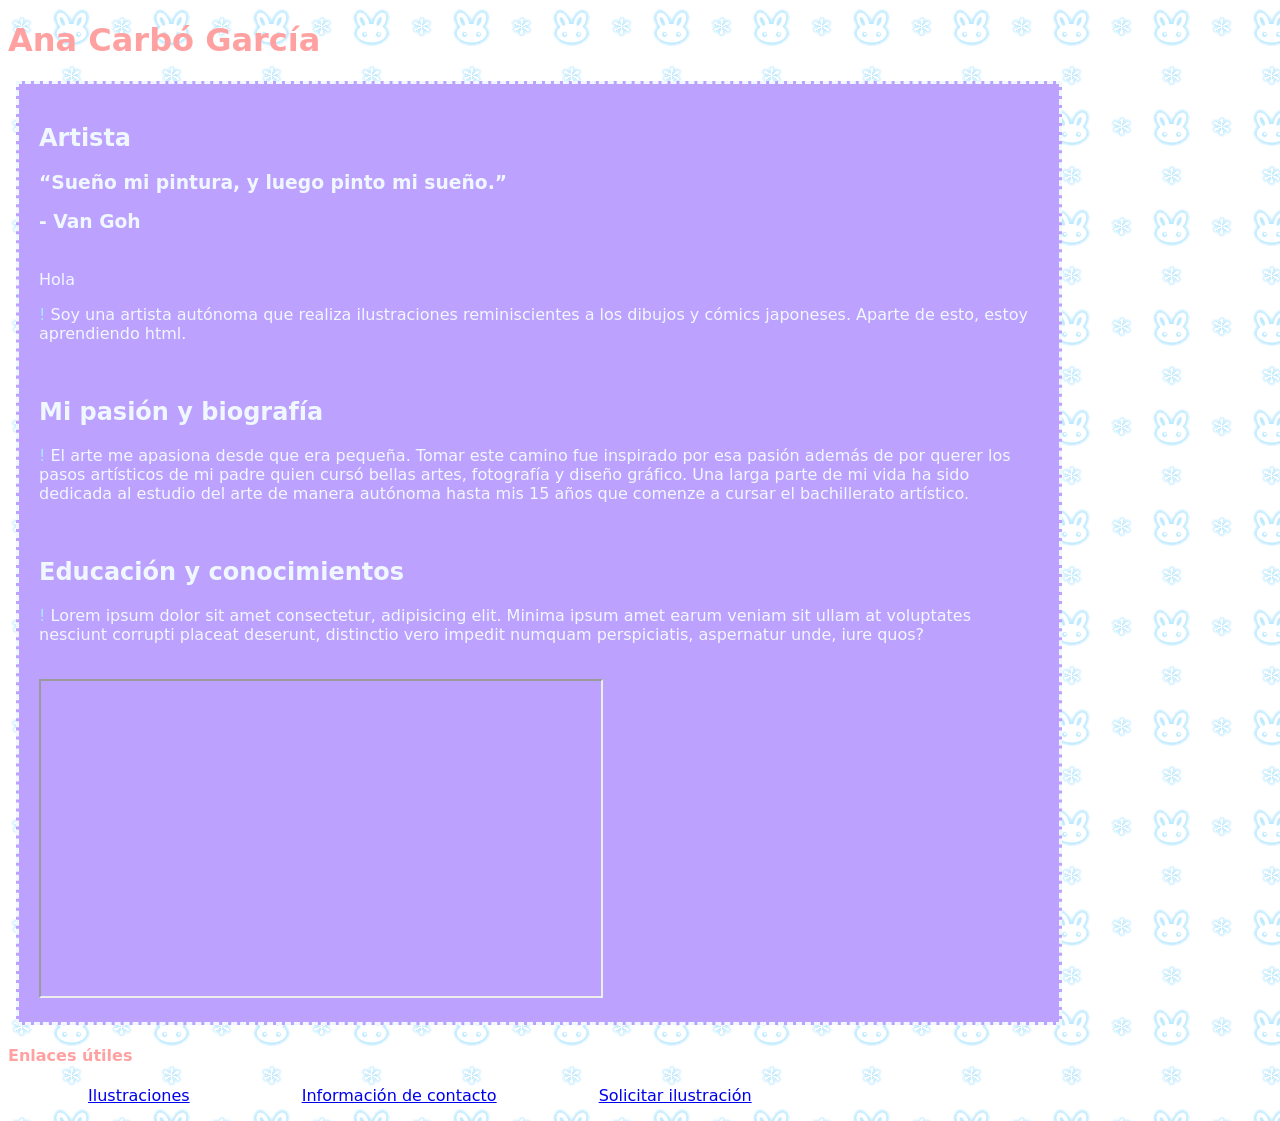
==== index.html @ 60764547 "añadido todo" ====
<!DOCTYPE html>
<html lang="es">

<head>
    <meta charset="UTF-8">
    <meta name="viewport" content="width=device-width, initial-scale=1.0">
    <title>Portfolio</title>
    <link rel="stylesheet" href="estilos.css">
</head>

<body>
    <!-- añadir introduccion, enlaces y detallar el tema sobre el que va el portfolioañadir introduccion, enlaces y detallar el tema sobre el que va el portfolio -->
    <h1 id="titulo">Ana Carbó García</h1>
    <section>
        <h2>Artista</h2>
        <!-- <h3>cita famosa aqui</h3> -->
        <h3>“Sueño mi pintura, y luego pinto mi sueño.”</h3>
        <h3>- Van Goh</h3>
        <img src="img/sticker.png" alt="" height="200">
        <div>
            Hola<p id="intro">Soy una artista autónoma que realiza ilustraciones reminiscientes a los dibujos y cómics japoneses.
                Aparte de esto, estoy aprendiendo html.</p>
        </div>
        <br>
        <div>
            <h2>Mi pasión y biografía</h2>
            <p>El arte me apasiona desde que era pequeña. Tomar este camino fue inspirado por esa pasión además de por
                querer los pasos artísticos de mi padre quien cursó bellas artes, fotografía y diseño gráfico.
                Una larga parte de mi vida ha sido dedicada al estudio del arte de manera autónoma hasta mis 15 años que
                comenze a cursar el bachillerato artístico.</p>
        </div>
        <br>
        <div>
            <h2>Educación y conocimientos</h2>
            <p>Lorem ipsum dolor sit amet consectetur, adipisicing elit. Minima ipsum amet earum veniam sit ullam at
                voluptates
                nesciunt corrupti placeat deserunt, distinctio vero impedit numquam perspiciatis, aspernatur unde, iure
                quos?
            </p>
        </div>
        <br>
        <iframe width="560" height="315" src="https://www.youtube.com/embed/d-nxW9qBtxQ?si=zUNE6wyeu7AMNvsa"
            title="YouTube video player"
            allow="accelerometer; autoplay; clipboard-write; encrypted-media; gyroscope; picture-in-picture; web-share"
            referrerpolicy="strict-origin-when-cross-origin" allowfullscreen></iframe>
    </section>
    <h4>Enlaces útiles</h4>
    <nav>
        <ul>
            <li><a id="ilus" href="ilustraciones.html">Ilustraciones</a></li>
            <li><a id="con" href="contactos.html">Información de contacto</a></li>
            <li><a id="for" href="formulario.html">Solicitar ilustración</a></li>
        </ul>
    </nav>
</body>


</html>
---- estilos.css ----
:root {
    --color-primario: rgb(255, 161, 161);
    --color-secundario: rgb(161, 235, 255);
    --color-terciario: rgb(189, 161, 255);
}



font-face {
    font-family: Jua;
    src: url("fonts/Jua-Regular.ttf");
}

body {
    background-image: url(img/1bg.gif);
    font-family: "Jua", system-ui;
    flex: none;
    flex-direction: column;
}

a {
    transition: 0.3 ease;
}

section {
    color: aliceblue;
    background-color: var(--color-terciario);
    border: 3px;
    margin: 8px;
    padding: 20px 20px;
    border-style: dashed;
    flex: none;
    max-width: 1000px;
}

ul {
    list-style-type: none;
    display: flex;
    gap: 2em;
}

h4 {
    color: var(--color-primario);
}

#titulo {
    color: var(--color-primario);
}

#sin {
    margin: 20px;
    padding: 10px;
}

#def {
    margin: 20px;
    padding: 10px;
}

#zoe {
    margin: 20px;
    padding: 10px;
}

#john {
    margin: 20px;
    padding: 10px;
}

#in {
    margin: 20px;
    padding: 10px 20px 10px;
}

#ilus {
    margin: 20px;
    padding: 10px 20px 10px;
}

#con {
    margin: 20px;
    padding: 10px 20px 10px;
}

#for {
    margin: 20px 10px;
    padding: 10px 20px 10px;
}

/* añadir ::before o ::after */
p::before {
    content: "! ";
    color: var(--color-secundario);
}

a:hover {
    background-color: var(--color-secundario);
}

/* añadir hover */
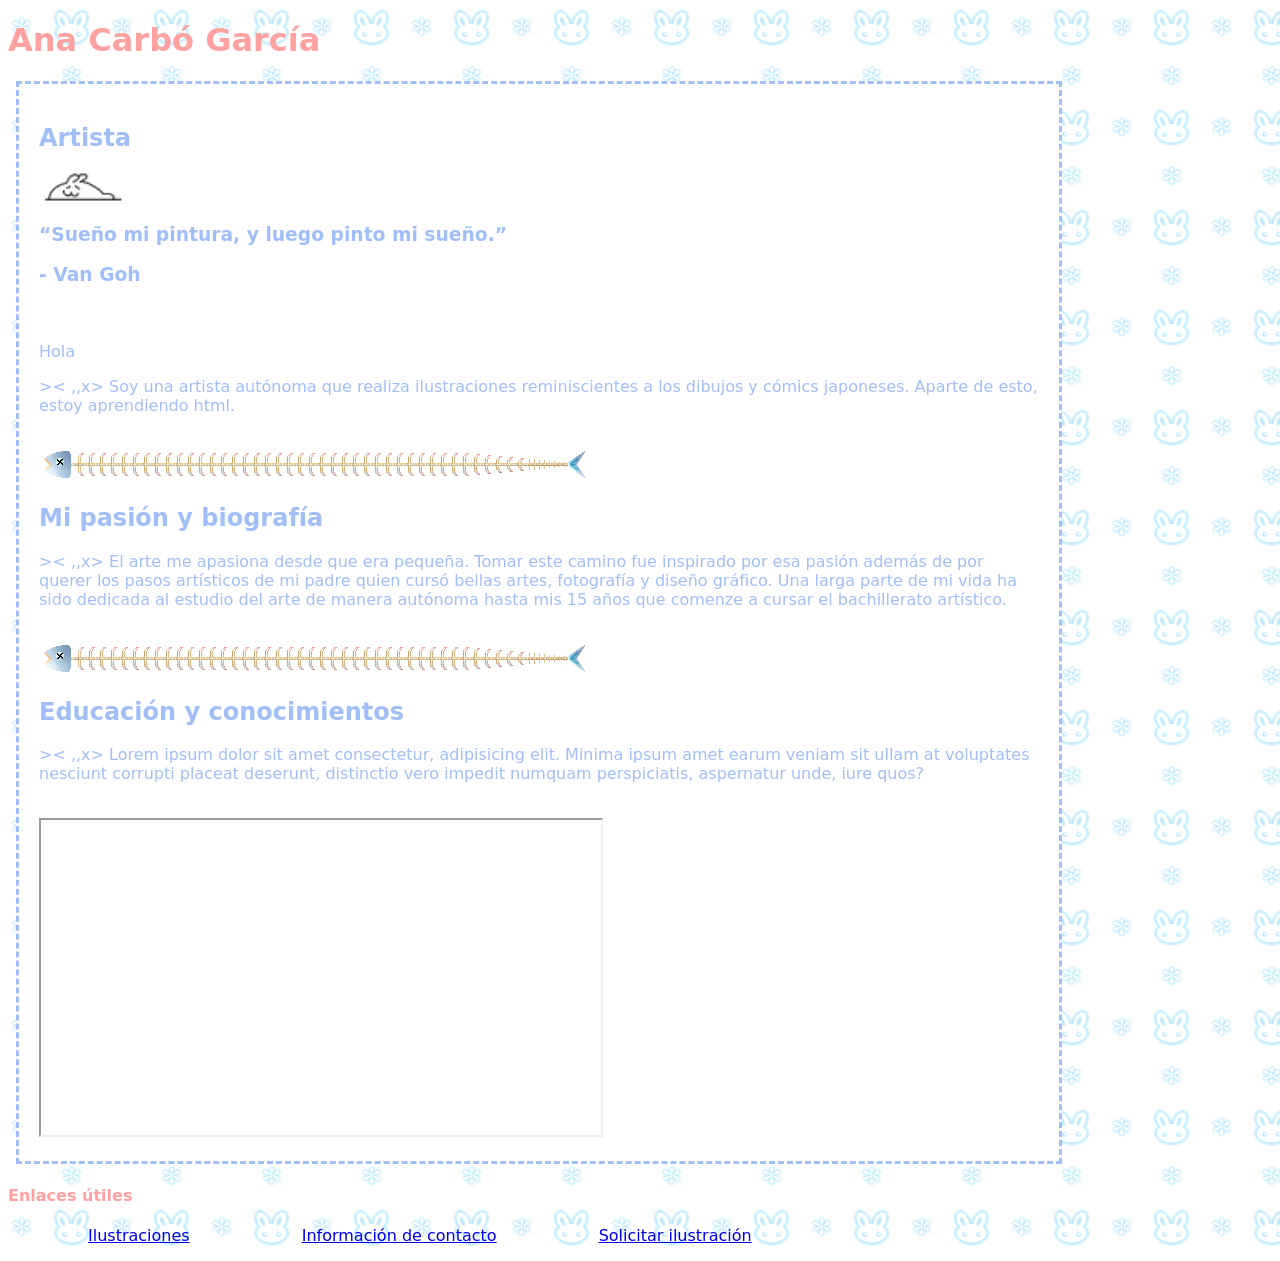
==== commit 72d5e303: "ok" ====
--- a/index.html
+++ b/index.html
@@ -13,14 +13,19 @@
     <h1 id="titulo">Ana Carbó García</h1>
     <section>
         <h2>Artista</h2>
+        <img src="img/bunny.gif" alt="" height="30">
         <!-- <h3>cita famosa aqui</h3> -->
         <h3>“Sueño mi pintura, y luego pinto mi sueño.”</h3>
         <h3>- Van Goh</h3>
-        <img src="img/sticker.png" alt="" height="200">
+       <br>
+       <br>
         <div>
-            Hola<p id="intro">Soy una artista autónoma que realiza ilustraciones reminiscientes a los dibujos y cómics japoneses.
+            Hola<p id="intro">Soy una artista autónoma que realiza ilustraciones reminiscientes a los dibujos y cómics
+                japoneses.
                 Aparte de esto, estoy aprendiendo html.</p>
         </div>
+        <br>
+          <img src="img/fishscale.png" alt="">
         <br>
         <div>
             <h2>Mi pasión y biografía</h2>
@@ -29,6 +34,8 @@
                 Una larga parte de mi vida ha sido dedicada al estudio del arte de manera autónoma hasta mis 15 años que
                 comenze a cursar el bachillerato artístico.</p>
         </div>
+        <br>
+          <img src="img/fishscale.png" alt="">
         <br>
         <div>
             <h2>Educación y conocimientos</h2>
--- a/estilos.css
+++ b/estilos.css
@@ -23,8 +23,8 @@
 }
 
 section {
-    color: aliceblue;
-    background-color: var(--color-terciario);
+    color: rgb(161, 190, 248);
+    background-color: white;
     border: 3px;
     margin: 8px;
     padding: 20px 20px;
@@ -43,26 +43,28 @@
     color: var(--color-primario);
 }
 
+
+
 #titulo {
     color: var(--color-primario);
 }
 
-#sin {
+.sin {
     margin: 20px;
     padding: 10px;
 }
 
-#def {
+.def {
     margin: 20px;
     padding: 10px;
 }
 
-#zoe {
+.zoe {
     margin: 20px;
     padding: 10px;
 }
 
-#john {
+.def {
     margin: 20px;
     padding: 10px;
 }
@@ -89,8 +91,8 @@
 
 /* añadir ::before o ::after */
 p::before {
-    content: "! ";
-    color: var(--color-secundario);
+    content: ">< ,,x> ";
+    color: var(--color-pr);
 }
 
 a:hover {
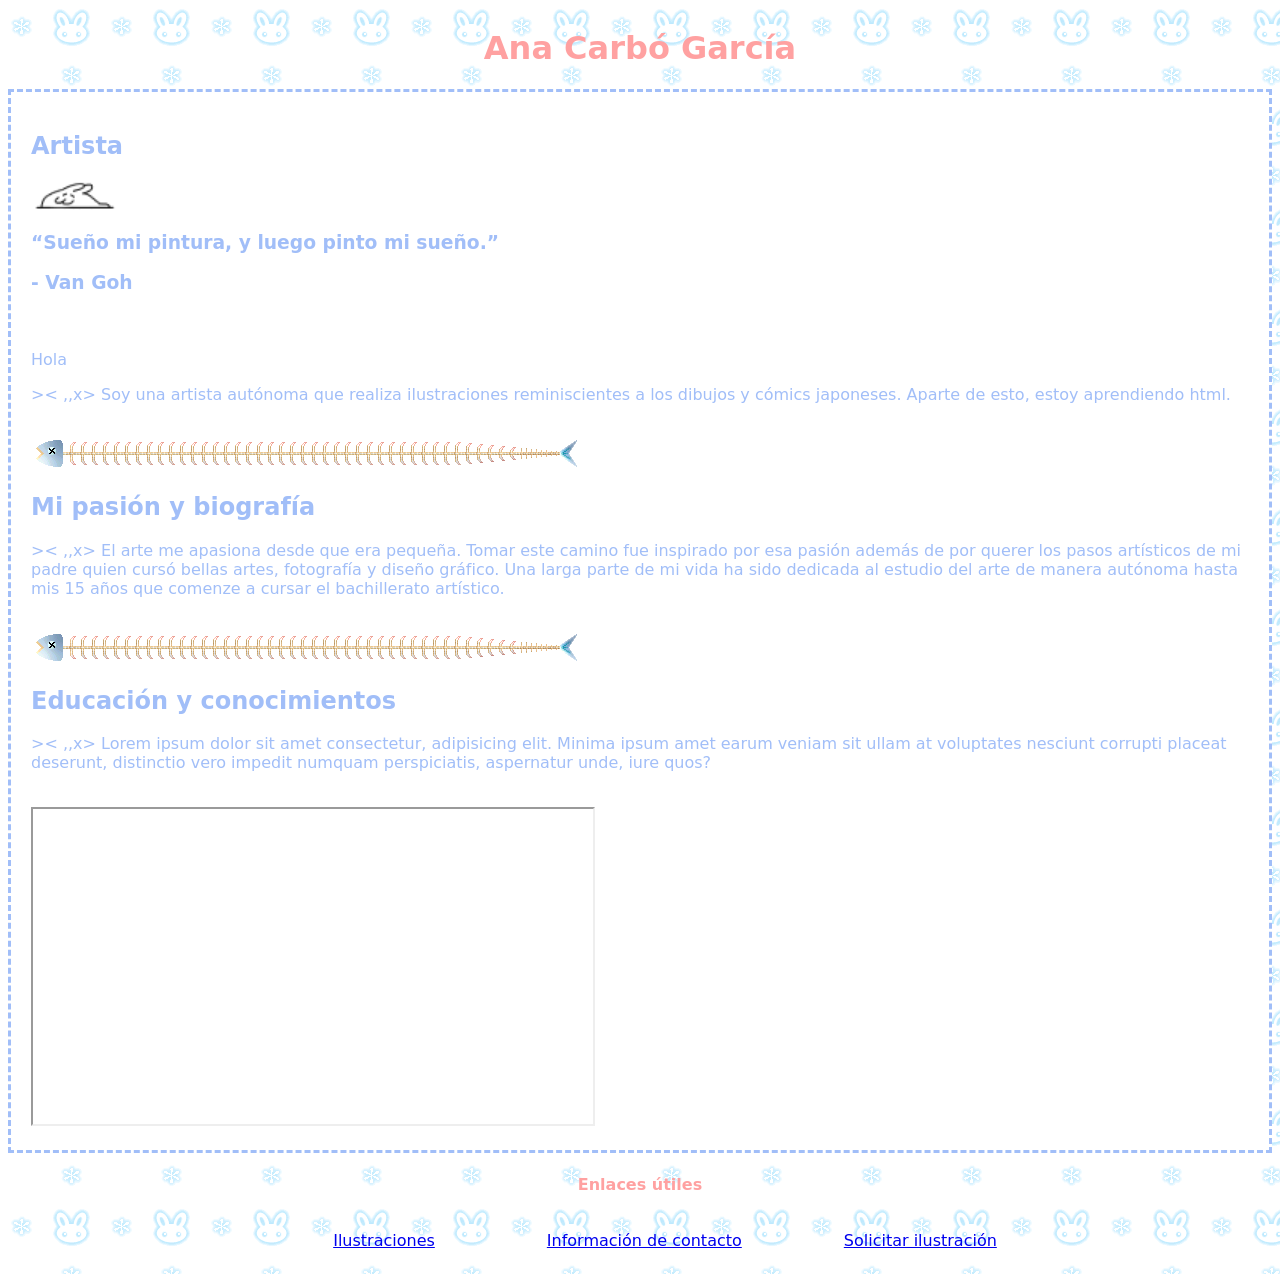
==== commit f557311d: "ok2" ====
--- a/index.html
+++ b/index.html
@@ -11,7 +11,7 @@
 <body>
     <!-- añadir introduccion, enlaces y detallar el tema sobre el que va el portfolioañadir introduccion, enlaces y detallar el tema sobre el que va el portfolio -->
     <h1 id="titulo">Ana Carbó García</h1>
-    <section>
+    <section class="principal">
         <h2>Artista</h2>
         <img src="img/bunny.gif" alt="" height="30">
         <!-- <h3>cita famosa aqui</h3> -->
--- a/estilos.css
+++ b/estilos.css
@@ -14,8 +14,11 @@
 body {
     background-image: url(img/1bg.gif);
     font-family: "Jua", system-ui;
-    flex: none;
     flex-direction: column;
+    display: flex;
+    justify-content: center;
+    align-items: center;
+    min-height: 100vh;
 }
 
 a {
@@ -26,11 +29,26 @@
     color: rgb(161, 190, 248);
     background-color: white;
     border: 3px;
+    margin: 0 auto;
+    padding: 20px 20px;
+    border-style: dashed;
+}
+
+.textcenter{
+    text-align: center;
+}
+.principal{
+    justify-content: center;
+    align-items: center;
+    min-height: 100vh;
+}
+.galeria {
+ color: rgb(161, 190, 248);
+    background-color: white;
+    border: 3px;
     margin: 8px;
     padding: 20px 20px;
     border-style: dashed;
-    flex: none;
-    max-width: 1000px;
 }
 
 ul {
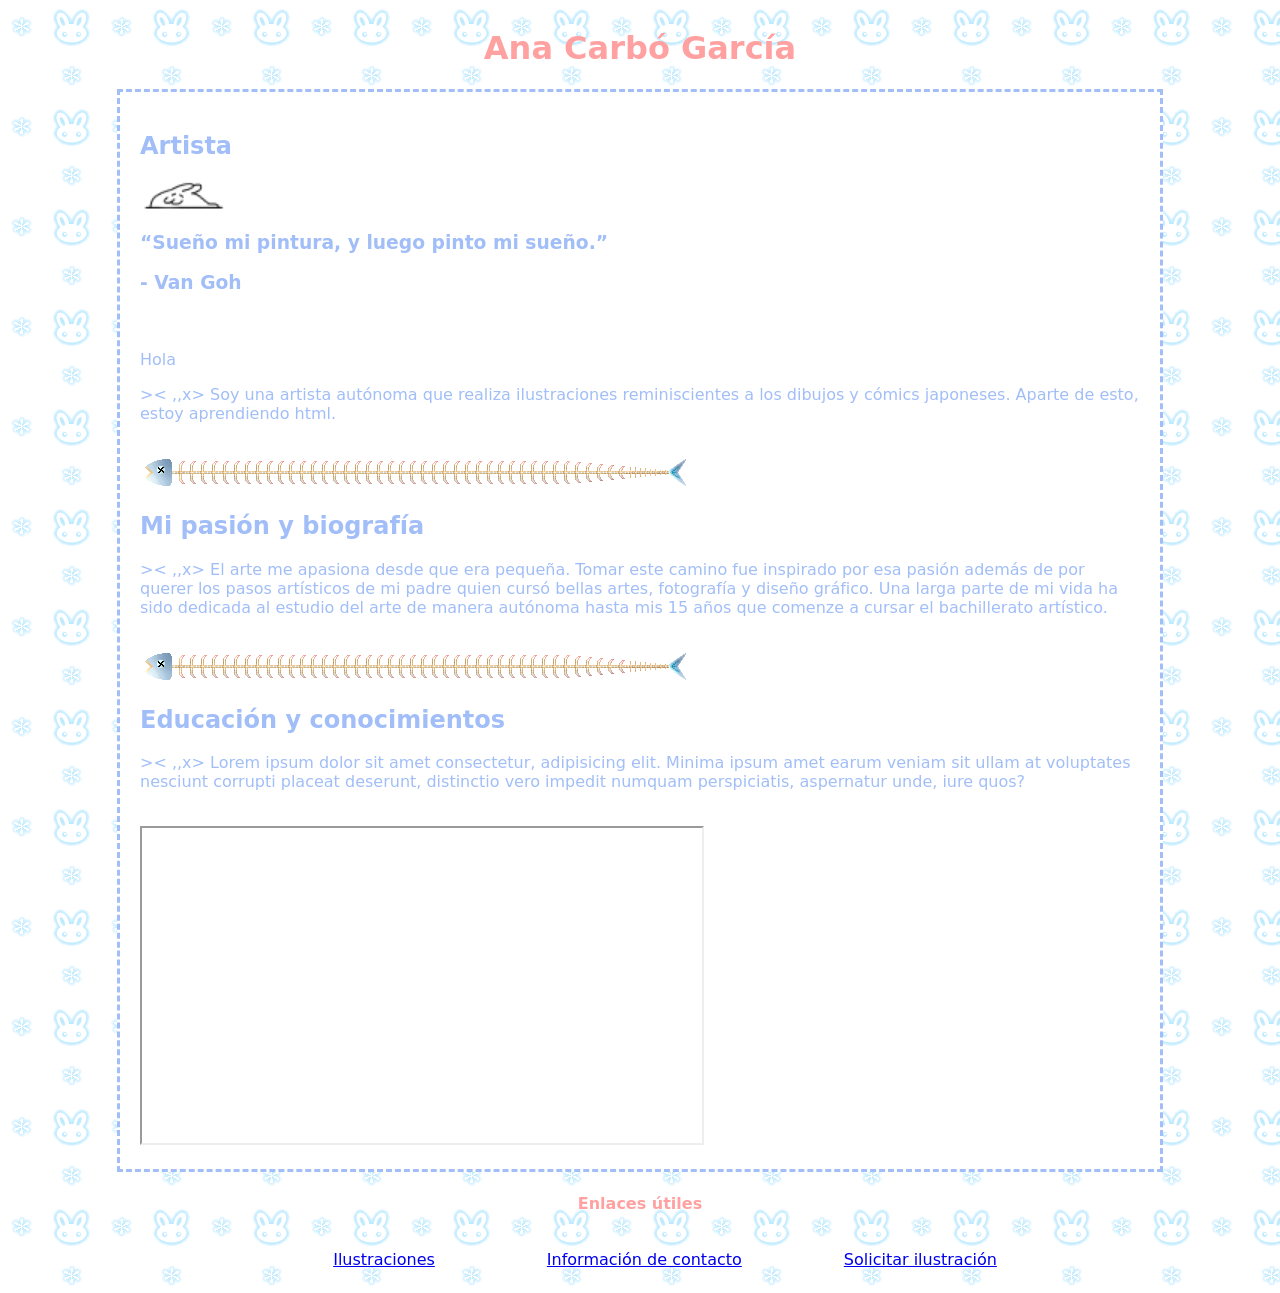
==== commit 5f8f8142: "ok3" ====
--- a/index.html
+++ b/index.html
@@ -12,34 +12,34 @@
     <!-- añadir introduccion, enlaces y detallar el tema sobre el que va el portfolioañadir introduccion, enlaces y detallar el tema sobre el que va el portfolio -->
     <h1 id="titulo">Ana Carbó García</h1>
     <section class="principal">
-        <h2>Artista</h2>
+        <h2 class="txtcenter">Artista</h2>
         <img src="img/bunny.gif" alt="" height="30">
         <!-- <h3>cita famosa aqui</h3> -->
         <h3>“Sueño mi pintura, y luego pinto mi sueño.”</h3>
         <h3>- Van Goh</h3>
-       <br>
-       <br>
-        <div>
+        <br>
+        <br>
+        <div class="textlimit">
             Hola<p id="intro">Soy una artista autónoma que realiza ilustraciones reminiscientes a los dibujos y cómics
                 japoneses.
                 Aparte de esto, estoy aprendiendo html.</p>
         </div>
         <br>
-          <img src="img/fishscale.png" alt="">
+        <img src="img/fishscale.png" alt="">
         <br>
         <div>
             <h2>Mi pasión y biografía</h2>
-            <p>El arte me apasiona desde que era pequeña. Tomar este camino fue inspirado por esa pasión además de por
+            <p class="textlimit">El arte me apasiona desde que era pequeña. Tomar este camino fue inspirado por esa pasión además de por
                 querer los pasos artísticos de mi padre quien cursó bellas artes, fotografía y diseño gráfico.
                 Una larga parte de mi vida ha sido dedicada al estudio del arte de manera autónoma hasta mis 15 años que
                 comenze a cursar el bachillerato artístico.</p>
         </div>
         <br>
-          <img src="img/fishscale.png" alt="">
+        <img src="img/fishscale.png" alt="">
         <br>
         <div>
             <h2>Educación y conocimientos</h2>
-            <p>Lorem ipsum dolor sit amet consectetur, adipisicing elit. Minima ipsum amet earum veniam sit ullam at
+            <p class="textlimit">Lorem ipsum dolor sit amet consectetur, adipisicing elit. Minima ipsum amet earum veniam sit ullam at
                 voluptates
                 nesciunt corrupti placeat deserunt, distinctio vero impedit numquam perspiciatis, aspernatur unde, iure
                 quos?
--- a/estilos.css
+++ b/estilos.css
@@ -34,16 +34,18 @@
     border-style: dashed;
 }
 
-.textcenter{
+.textcenter {
     text-align: center;
 }
-.principal{
+
+.principal {
     justify-content: center;
     align-items: center;
     min-height: 100vh;
 }
+
 .galeria {
- color: rgb(161, 190, 248);
+    color: rgb(161, 190, 248);
     background-color: white;
     border: 3px;
     margin: 8px;
@@ -51,6 +53,9 @@
     border-style: dashed;
 }
 
+.textlimit{
+    max-width: 1000px;
+}
 ul {
     list-style-type: none;
     display: flex;
@@ -115,6 +120,9 @@
 
 a:hover {
     background-color: var(--color-secundario);
+    color: var(--color-terciario);
+    border: 3px;
+    border-style: groove;
 }
 
 /* añadir hover */
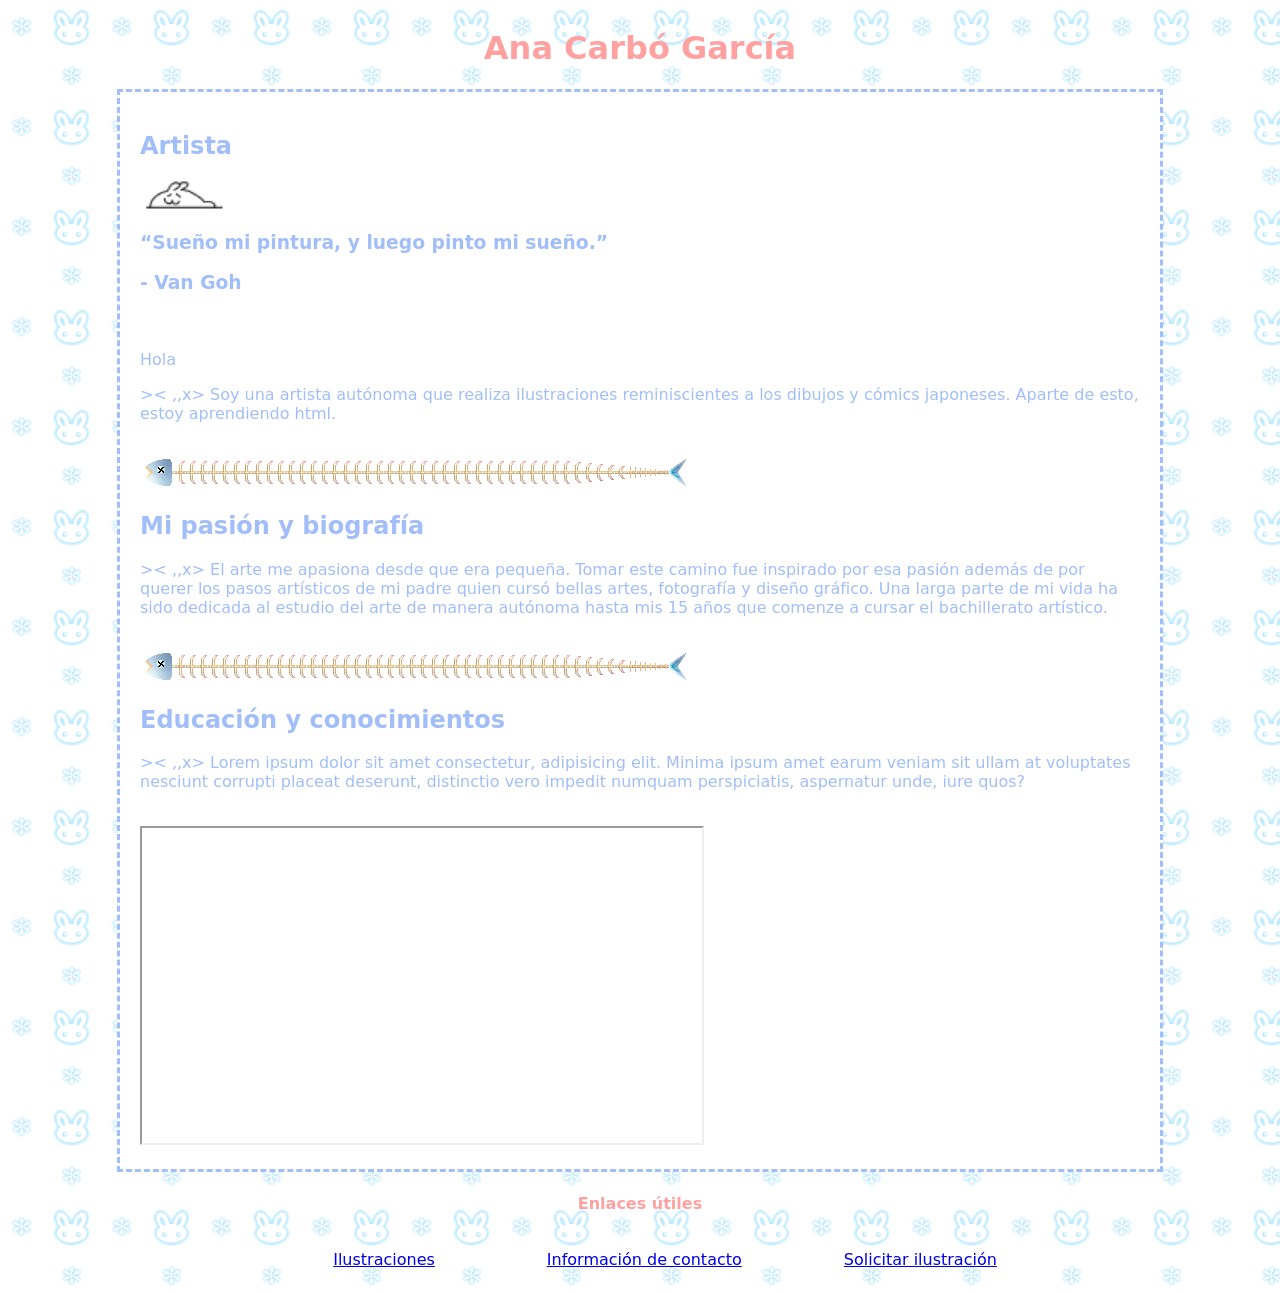
==== commit 7633f256: "okkokokoo" ====
--- a/index.html
+++ b/index.html
@@ -29,7 +29,8 @@
         <br>
         <div>
             <h2>Mi pasión y biografía</h2>
-            <p class="textlimit">El arte me apasiona desde que era pequeña. Tomar este camino fue inspirado por esa pasión además de por
+            <p class="textlimit">El arte me apasiona desde que era pequeña. Tomar este camino fue inspirado por esa
+                pasión además de por
                 querer los pasos artísticos de mi padre quien cursó bellas artes, fotografía y diseño gráfico.
                 Una larga parte de mi vida ha sido dedicada al estudio del arte de manera autónoma hasta mis 15 años que
                 comenze a cursar el bachillerato artístico.</p>
@@ -39,7 +40,8 @@
         <br>
         <div>
             <h2>Educación y conocimientos</h2>
-            <p class="textlimit">Lorem ipsum dolor sit amet consectetur, adipisicing elit. Minima ipsum amet earum veniam sit ullam at
+            <p class="textlimit">Lorem ipsum dolor sit amet consectetur, adipisicing elit. Minima ipsum amet earum
+                veniam sit ullam at
                 voluptates
                 nesciunt corrupti placeat deserunt, distinctio vero impedit numquam perspiciatis, aspernatur unde, iure
                 quos?
--- a/estilos.css
+++ b/estilos.css
@@ -34,9 +34,6 @@
     border-style: dashed;
 }
 
-.textcenter {
-    text-align: center;
-}
 
 .principal {
     justify-content: center;
@@ -53,9 +50,19 @@
     border-style: dashed;
 }
 
-.textlimit{
+.illusimg {
+    margin: 20px;
+    padding: 10px;
+}
+
+.textlimit {
     max-width: 1000px;
 }
+
+.textcenter {
+    text-align: center;
+}
+
 ul {
     list-style-type: none;
     display: flex;
@@ -72,25 +79,6 @@
     color: var(--color-primario);
 }
 
-.sin {
-    margin: 20px;
-    padding: 10px;
-}
-
-.def {
-    margin: 20px;
-    padding: 10px;
-}
-
-.zoe {
-    margin: 20px;
-    padding: 10px;
-}
-
-.def {
-    margin: 20px;
-    padding: 10px;
-}
 
 #in {
     margin: 20px;
